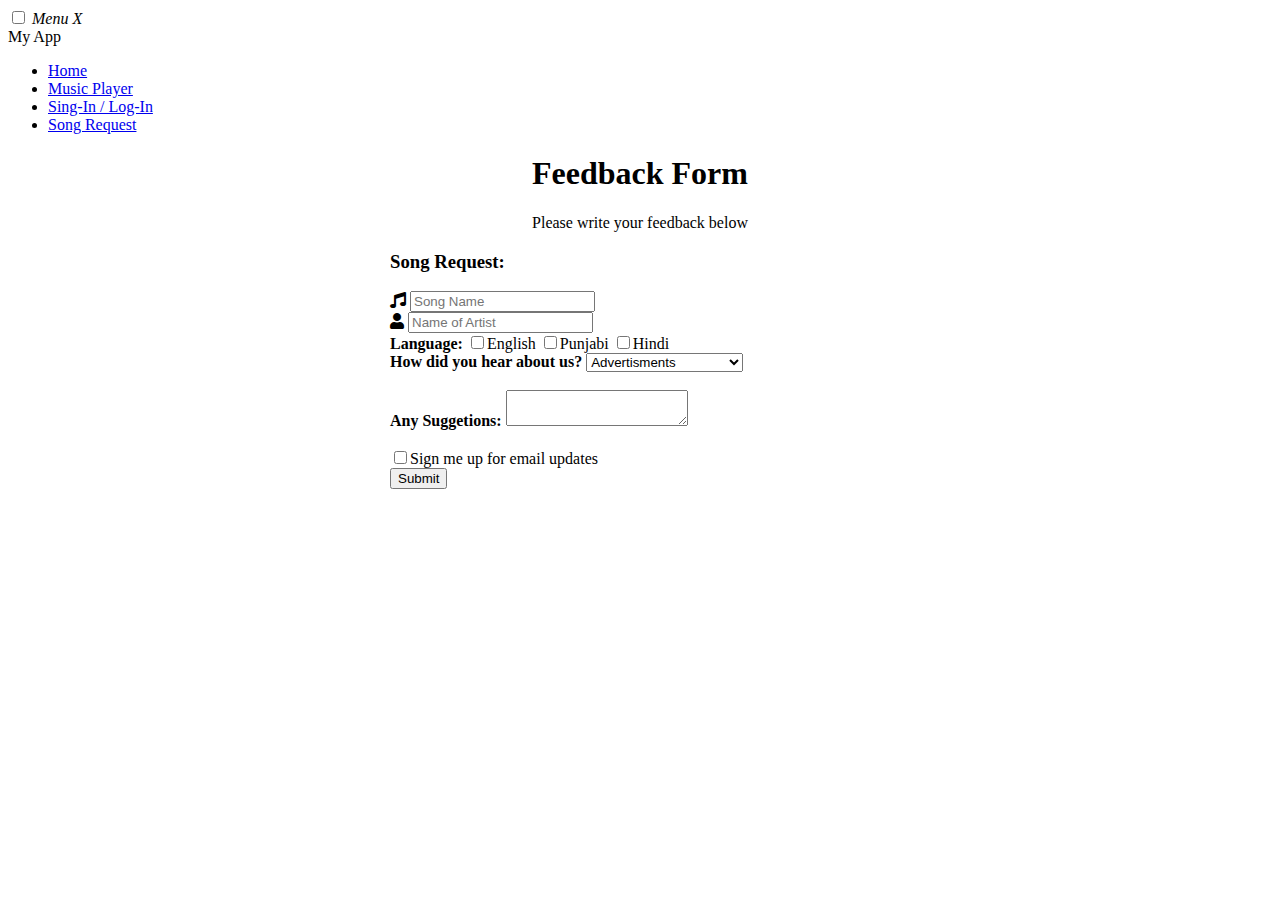
==== index.html @ e0ce7a00 "Added html of registration page of website" ====
<!DOCTYPE html>
<html>
  <head>
    <meta charset="utf-8">
    <meta name="viewport" content="width=device-width, initial-scale=1">
    <title>Feedback Form</title>
    <link rel="stylesheet" type="text/css" href="Feedback_form.css">
  </head>
  <body>
    <input type="checkbox" id="check">
    <label for="check">
      <i id="btn">Menu</i>
      <i id="cancel">X</i>	
    </label>
    <div class="sidebar">
    <header>My App</header>
    <ul>
      <li><a href="C:\Users\Jaskaran Singh\OneDrive\Desktop\New folder\First\First.html">Home</a></li>
      <li><a href="C:\Users\Jaskaran Singh\OneDrive\Desktop\New folder\Second\Second.html">Music Player</a></li>
      <li><a href="C:\Users\Jaskaran Singh\OneDrive\Desktop\New folder\Third\Registeration_form.html">Sing-In / Log-In</a></li>
      <li><a href="C:\Users\Jaskaran Singh\OneDrive\Desktop\New folder\Fourth\Feedback_form.html">Song Request</a></li>
    </ul>
  </div>
    <section>
    <link rel="stylesheet" href="https://use.fontawesome.com/releases/v5.0.7/css/all.css">
    <form action="/action_page.php" style="max-width:500px;margin:auto">
    <div class="form">
      <center>
      <h1>Feedback Form</h1>
      <p>Please write your feedback below</p>
      </center>

      <div class="details">
        <h3>Song Request:</h3>
      </div>

      <div class="details">
        <i class="fa fa-music icon"></i>
          <input class="a" type="text" name="song name" placeholder="Song Name">
      </div>

      <div class="details">
        <i class="fa fa-user icon"></i>
          <input class="a" type="text" name="artist" placeholder="Name of Artist">    
      </div>
      <div class="details">
        <b>Language:</b>
        <input class="a" type="checkbox" name="language">English
        <input class="a" type="checkbox" name="language">Punjabi
        <input class="a" type="checkbox" name="language">Hindi
      </div>
      <div>
      <label for="How"><b>How did you hear about us?</b></label>
        <select class="a">
          <option>Advertisments</option>
          <option>Friends/Family</option>
          <option>Internet</option>
          <option>Social Media</option>
          <option>Newspaper/Newsletter</option>
        </select><br><br>
        </div>
      <div class="details">
        <label for="Sug"><b>Any Suggetions:</b> </label>
          <textarea id="Sg" name="Sg"></textarea><br><br>
      </div>

      <input type="checkbox" name="email updates">Sign me up for email updates

      </div>
      <button type="Submit" class="btn">Submit</button>

      </form>
    </section>
  </body>
</html>
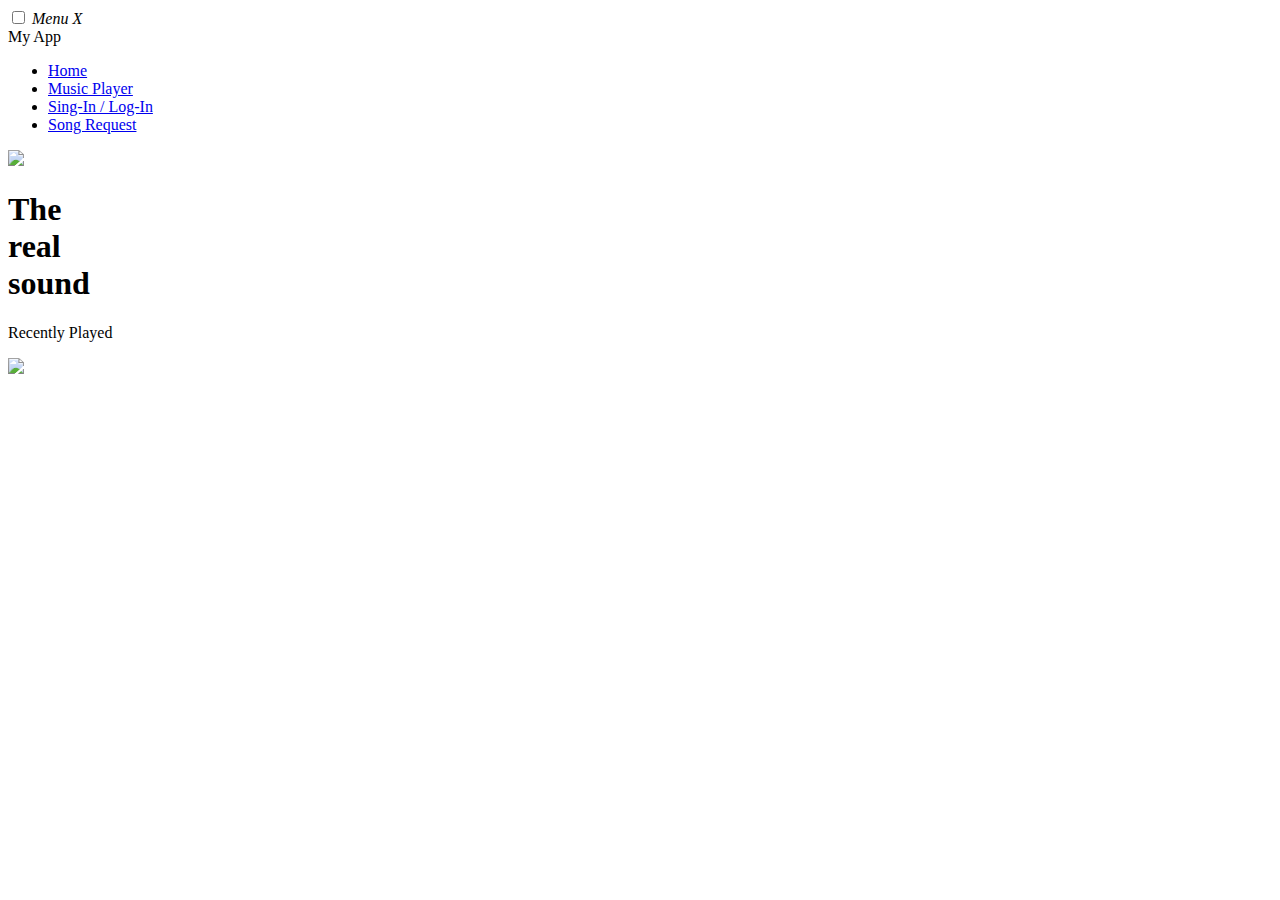
==== commit fb9721d6: "Update index.html" ====
--- a/index.html
+++ b/index.html
@@ -1,75 +1,54 @@
 <!DOCTYPE html>
 <html>
-  <head>
-    <meta charset="utf-8">
-    <meta name="viewport" content="width=device-width, initial-scale=1">
-    <title>Feedback Form</title>
-    <link rel="stylesheet" type="text/css" href="Feedback_form.css">
-  </head>
-  <body>
-    <input type="checkbox" id="check">
-    <label for="check">
-      <i id="btn">Menu</i>
-      <i id="cancel">X</i>	
-    </label>
-    <div class="sidebar">
-    <header>My App</header>
-    <ul>
-      <li><a href="C:\Users\Jaskaran Singh\OneDrive\Desktop\New folder\First\First.html">Home</a></li>
-      <li><a href="C:\Users\Jaskaran Singh\OneDrive\Desktop\New folder\Second\Second.html">Music Player</a></li>
-      <li><a href="C:\Users\Jaskaran Singh\OneDrive\Desktop\New folder\Third\Registeration_form.html">Sing-In / Log-In</a></li>
-      <li><a href="C:\Users\Jaskaran Singh\OneDrive\Desktop\New folder\Fourth\Feedback_form.html">Song Request</a></li>
-    </ul>
-  </div>
-    <section>
-    <link rel="stylesheet" href="https://use.fontawesome.com/releases/v5.0.7/css/all.css">
-    <form action="/action_page.php" style="max-width:500px;margin:auto">
-    <div class="form">
-      <center>
-      <h1>Feedback Form</h1>
-      <p>Please write your feedback below</p>
-      </center>
+<head>
+	<title></title>
+	<link rel="stylesheet" type="text/css" href="et.css">
+</head>
+<body>
+<input type="checkbox" id="check">
+	<label for="check">
+		<i id="btn">Menu</i>
+		<i id="cancel">X</i>	
+	</label>
+<div class="sidebar">
+	<header>My App</header>
+	<ul>
+		<li><a href="C:\Users\Jaskaran Singh\OneDrive\Desktop\Project\fp.html">Home</a></li>
+		<li><a href="C:\Users\Jaskaran Singh\OneDrive\Desktop\P\index.html">Music Player</a></li>
+		<li><a href="C:\Users\Jaskaran Singh\OneDrive\Desktop\Project\Sign In\Registeration_form.html">Sing-In / Log-In</a></li>
+		<li><a href="C:\Users\Jaskaran Singh\OneDrive\Desktop\Project\Song Request Page\Feedback_form.html">Song Request</a></li>
+	</ul> 
+</div>
+<section><div class="navbar">
+			<img src="img/logo.png" class="logo">
+		</div>
+		<div class="content">
+			<div class="left">
+				<h1>The <br> real<br> sound</h1>
+			</div>
+			<div class="right">
+				<p>Recently Played</p>
+				<img src="img/play.png" id="icon">
+			</div>
+		</div>  
+</section>	
+<audio id="song">
+		<source src="img/Spaceship.mp3" type="audio/mp3">
+	</audio>
 
-      <div class="details">
-        <h3>Song Request:</h3>
-      </div>
+<script>
+	var song = document.getElementById('song');
+	var icon = document.getElementById('icon');
 
-      <div class="details">
-        <i class="fa fa-music icon"></i>
-          <input class="a" type="text" name="song name" placeholder="Song Name">
-      </div>
-
-      <div class="details">
-        <i class="fa fa-user icon"></i>
-          <input class="a" type="text" name="artist" placeholder="Name of Artist">    
-      </div>
-      <div class="details">
-        <b>Language:</b>
-        <input class="a" type="checkbox" name="language">English
-        <input class="a" type="checkbox" name="language">Punjabi
-        <input class="a" type="checkbox" name="language">Hindi
-      </div>
-      <div>
-      <label for="How"><b>How did you hear about us?</b></label>
-        <select class="a">
-          <option>Advertisments</option>
-          <option>Friends/Family</option>
-          <option>Internet</option>
-          <option>Social Media</option>
-          <option>Newspaper/Newsletter</option>
-        </select><br><br>
-        </div>
-      <div class="details">
-        <label for="Sug"><b>Any Suggetions:</b> </label>
-          <textarea id="Sg" name="Sg"></textarea><br><br>
-      </div>
-
-      <input type="checkbox" name="email updates">Sign me up for email updates
-
-      </div>
-      <button type="Submit" class="btn">Submit</button>
-
-      </form>
-    </section>
-  </body>
+	icon.onclick =function () {
+        if(song.paused){
+		song.play();
+		icon.src="img/pause.png";
+	    }else{
+		song.pause();
+		icon.src="img/play.png";
+	    }
+	}
+</script>	
+</body>
 </html>
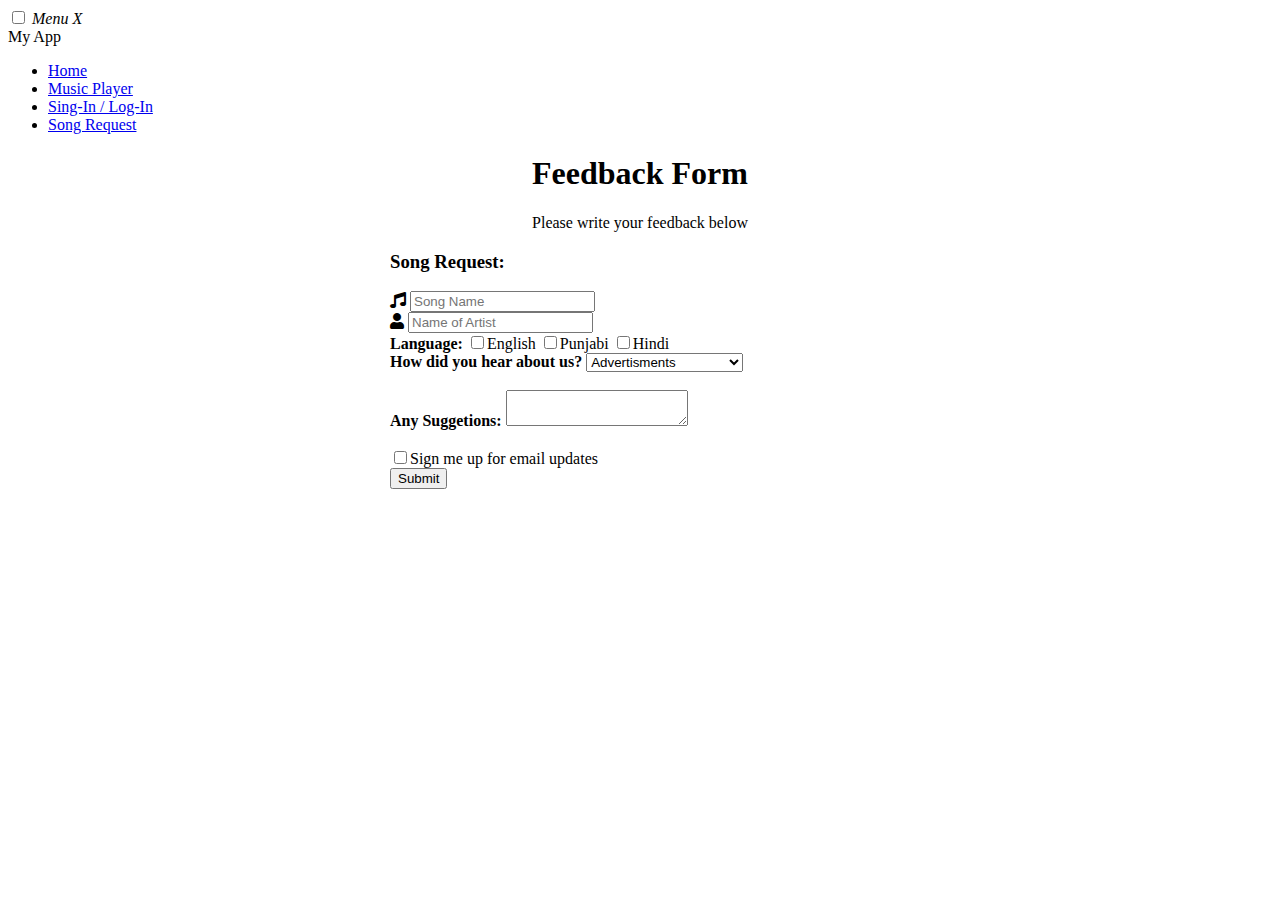
==== commit 428fc495: "Rename feedback_form.html to index.html" ====
--- a/index.html
+++ b/index.html
@@ -1,54 +1,75 @@
 <!DOCTYPE html>
 <html>
-<head>
-	<title></title>
-	<link rel="stylesheet" type="text/css" href="et.css">
-</head>
-<body>
-<input type="checkbox" id="check">
-	<label for="check">
-		<i id="btn">Menu</i>
-		<i id="cancel">X</i>	
-	</label>
-<div class="sidebar">
-	<header>My App</header>
-	<ul>
-		<li><a href="C:\Users\Jaskaran Singh\OneDrive\Desktop\Project\fp.html">Home</a></li>
-		<li><a href="C:\Users\Jaskaran Singh\OneDrive\Desktop\P\index.html">Music Player</a></li>
-		<li><a href="C:\Users\Jaskaran Singh\OneDrive\Desktop\Project\Sign In\Registeration_form.html">Sing-In / Log-In</a></li>
-		<li><a href="C:\Users\Jaskaran Singh\OneDrive\Desktop\Project\Song Request Page\Feedback_form.html">Song Request</a></li>
-	</ul> 
-</div>
-<section><div class="navbar">
-			<img src="img/logo.png" class="logo">
-		</div>
-		<div class="content">
-			<div class="left">
-				<h1>The <br> real<br> sound</h1>
-			</div>
-			<div class="right">
-				<p>Recently Played</p>
-				<img src="img/play.png" id="icon">
-			</div>
-		</div>  
-</section>	
-<audio id="song">
-		<source src="img/Spaceship.mp3" type="audio/mp3">
-	</audio>
+  <head>
+    <meta charset="utf-8">
+    <meta name="viewport" content="width=device-width, initial-scale=1">
+    <title>Feedback Form</title>
+    <link rel="stylesheet" type="text/css" href="Feedback_form.css">
+  </head>
+  <body>
+    <input type="checkbox" id="check">
+    <label for="check">
+      <i id="btn">Menu</i>
+      <i id="cancel">X</i>	
+    </label>
+    <div class="sidebar">
+    <header>My App</header>
+    <ul>
+      <li><a href="C:\Users\Jaskaran Singh\OneDrive\Desktop\New folder\First\First.html">Home</a></li>
+      <li><a href="C:\Users\Jaskaran Singh\OneDrive\Desktop\New folder\Second\Second.html">Music Player</a></li>
+      <li><a href="C:\Users\Jaskaran Singh\OneDrive\Desktop\New folder\Third\Registeration_form.html">Sing-In / Log-In</a></li>
+      <li><a href="C:\Users\Jaskaran Singh\OneDrive\Desktop\New folder\Fourth\Feedback_form.html">Song Request</a></li>
+    </ul>
+  </div>
+    <section>
+    <link rel="stylesheet" href="https://use.fontawesome.com/releases/v5.0.7/css/all.css">
+    <form action="/action_page.php" style="max-width:500px;margin:auto">
+    <div class="form">
+      <center>
+      <h1>Feedback Form</h1>
+      <p>Please write your feedback below</p>
+      </center>
 
-<script>
-	var song = document.getElementById('song');
-	var icon = document.getElementById('icon');
+      <div class="details">
+        <h3>Song Request:</h3>
+      </div>
 
-	icon.onclick =function () {
-        if(song.paused){
-		song.play();
-		icon.src="img/pause.png";
-	    }else{
-		song.pause();
-		icon.src="img/play.png";
-	    }
-	}
-</script>	
-</body>
+      <div class="details">
+        <i class="fa fa-music icon"></i>
+          <input class="a" type="text" name="song name" placeholder="Song Name">
+      </div>
+
+      <div class="details">
+        <i class="fa fa-user icon"></i>
+          <input class="a" type="text" name="artist" placeholder="Name of Artist">    
+      </div>
+      <div class="details">
+        <b>Language:</b>
+        <input class="a" type="checkbox" name="language">English
+        <input class="a" type="checkbox" name="language">Punjabi
+        <input class="a" type="checkbox" name="language">Hindi
+      </div>
+      <div>
+      <label for="How"><b>How did you hear about us?</b></label>
+        <select class="a">
+          <option>Advertisments</option>
+          <option>Friends/Family</option>
+          <option>Internet</option>
+          <option>Social Media</option>
+          <option>Newspaper/Newsletter</option>
+        </select><br><br>
+        </div>
+      <div class="details">
+        <label for="Sug"><b>Any Suggetions:</b> </label>
+          <textarea id="Sg" name="Sg"></textarea><br><br>
+      </div>
+
+      <input type="checkbox" name="email updates">Sign me up for email updates
+
+      </div>
+      <button type="Submit" class="btn">Submit</button>
+
+      </form>
+    </section>
+  </body>
 </html>
